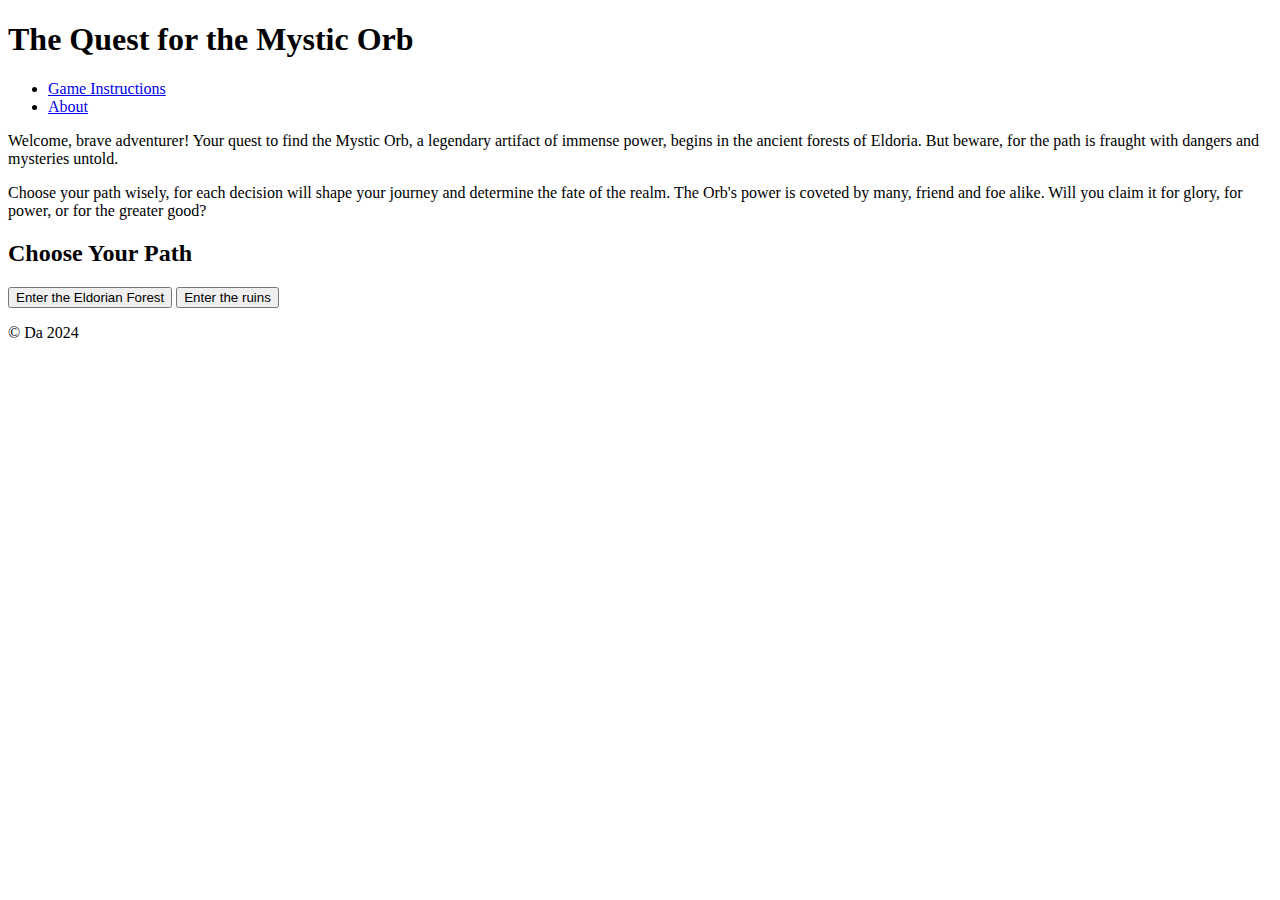
==== index.html @ ec8028a7 "Add files via upload" ====
<!DOCTYPE html>
<html lang="en">
<head>
    <meta charset="UTF-8">
    <meta name="viewport" content="width=device-width, initial-scale=1.0">
    <title>The Quest for the Mystic Orb</title>
    <link rel="stylesheet" href="../css/styles.css">
    <script defer src="../js/script.js"></script>
</head>
<body>
    <div id="wrapper">
        <header>
            <h1>The Quest for the Mystic Orb</h1>
        </header>
        <nav>
            <ul>
                <li><a href="instructions.html">Game Instructions</a></li>
                <li><a href="about.html">About</a></li>
            </ul>
        </nav>
        <main>
            <section id="introduction">
                <p>Welcome, brave adventurer! Your quest to find the Mystic Orb, a legendary artifact of immense power, begins in the ancient forests of Eldoria. But beware, for the path is fraught with dangers and mysteries untold.</p>
                <p>Choose your path wisely, for each decision will shape your journey and determine the fate of the realm. The Orb's power is coveted by many, friend and foe alike. Will you claim it for glory, for power, or for the greater good?</p>
            </section>
            <section id="choices">
                <h2>Choose Your Path</h2>
                <button id="forestPath">Enter the Eldorian Forest</button>
                <button id="ruinsPath">Enter the ruins</button>
            </section>
        </main>
        <footer>
            <p>&copy; Da 2024</p>
        </footer>
    </div>
    <script>
        
        document.getElementById('forestPath').addEventListener('click', function() {
            
            window.location.href = 'forest.html';
        });

        document.getElementById('ruinsPath').addEventListener('click', function() {
            
            window.location.href = 'ruins.html'; 
        });
    </script>
</body>
</html>
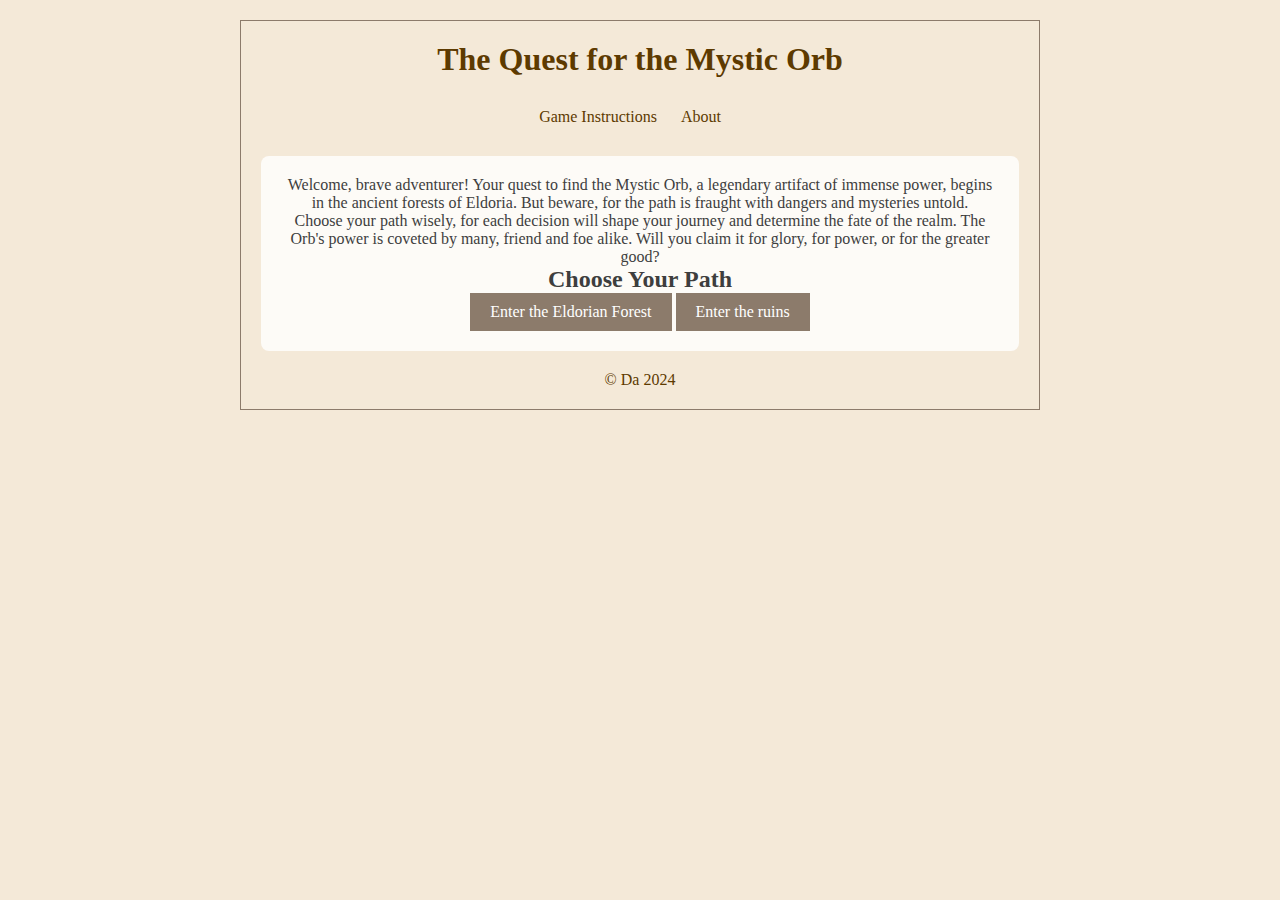
==== commit 5107e982: "Update index.html" ====
--- a/index.html
+++ b/index.html
@@ -4,7 +4,7 @@
     <meta charset="UTF-8">
     <meta name="viewport" content="width=device-width, initial-scale=1.0">
     <title>The Quest for the Mystic Orb</title>
-    <link rel="stylesheet" href="../css/styles.css">
+    <link rel="stylesheet" href="styles.css">
     <script defer src="../js/script.js"></script>
 </head>
 <body>
@@ -46,4 +46,4 @@
         });
     </script>
 </body>
-</html>+</html>
--- a/styles.css
+++ b/styles.css
@@ -0,0 +1,74 @@
+* {
+  margin: 0;
+  padding: 0;
+  box-sizing: border-box;
+}
+
+body {
+  font-family: "Garamond", serif;
+  background-color: #f4e9d8; 
+      color: #3e3e3e; 
+      text-align: center;
+      padding: 20px;
+  }
+  
+  #wrapper {
+      max-width: 800px;
+      margin: auto;
+      padding: 20px;
+      background-image: url('assets/images/parchment_bg.jpg'); 
+      background-size: cover;
+      border: 1px solid #8c7b6b; 
+  }
+  
+  header h1 {
+      color: #5d3a00; 
+      margin-bottom: 20px;
+  }
+  
+  nav ul {
+      list-style-type: none;
+      padding: 10px;
+  }
+  
+  nav ul li {
+      display: inline;
+      margin-right: 20px;
+  }
+  
+  nav ul li a {
+      text-decoration: none;
+      color: #5d3a00; 
+      transition: color 0.3s ease-in-out;
+  }
+  
+  nav ul li a:hover {
+      color: #d3a04d; 
+  }
+  
+  main {
+      background: rgba(255, 255, 255, 0.8); 
+      margin: 20px 0;
+      padding: 20px;
+      border-radius: 8px;
+  }
+  
+  button {
+      background-color: #8c7b6b; 
+      color: #ffffff;
+      border: none;
+      padding: 10px 20px;
+      font-family: 'Garamond', serif;
+      font-size: 16px;
+      cursor: pointer;
+      transition: background-color 0.3s ease-in-out;
+  }
+  
+  button:hover {
+      background-color: #5d3a00; 
+}
+
+footer {
+  margin-top: 20px;
+  color: #5d3a00;
+}
